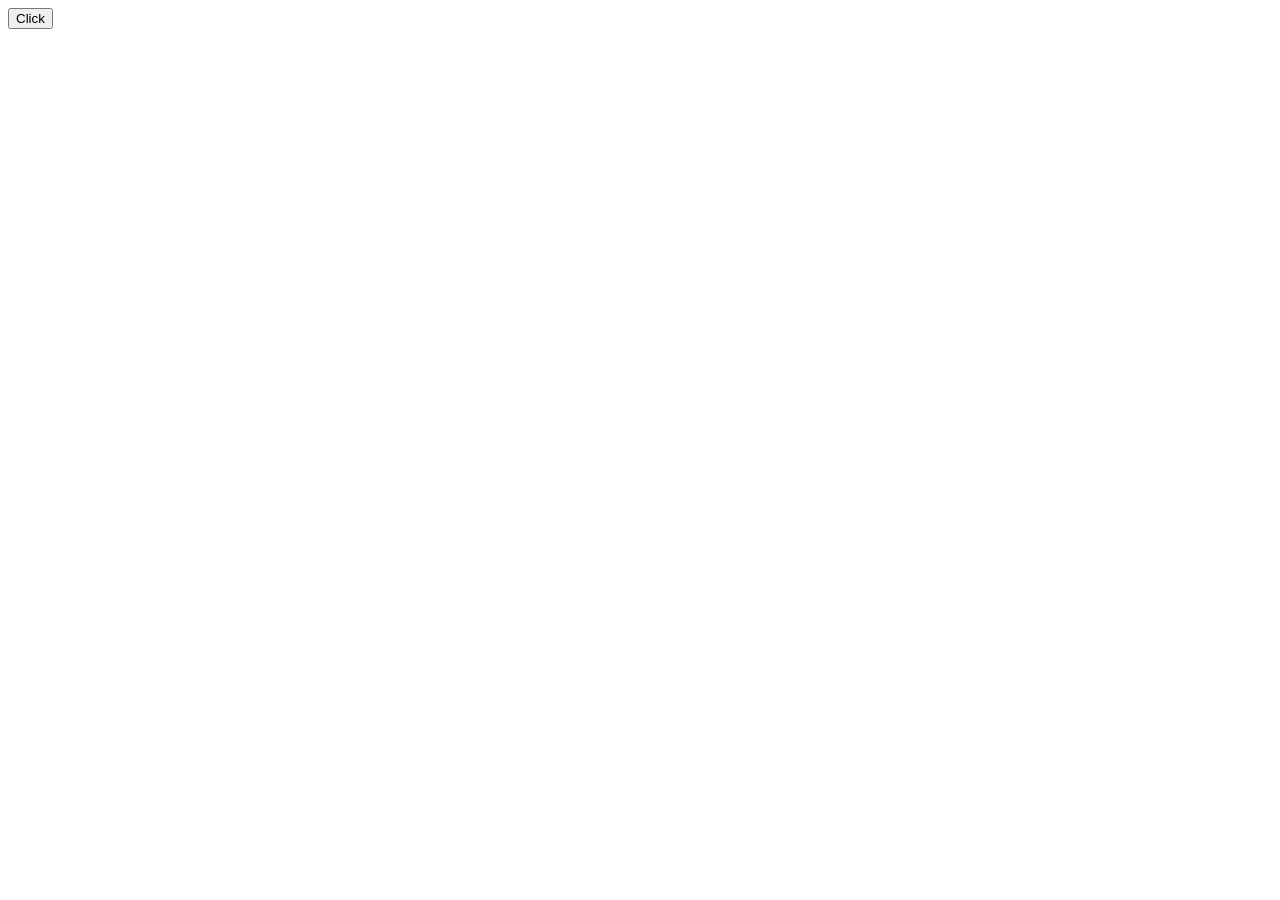
==== 3/index.html @ 1145be19 "prioritet" ====
<!DOCTYPE html>
<html lang="en">
<head>
    <meta charset="UTF-8">
    <meta name="viewport" content="width=device-width, initial-scale=1.0">
    <title>Document</title>
</head>
<body>
    <button class="click">Click</button>
    <script src="./script.js"></script>
</body>
</html>
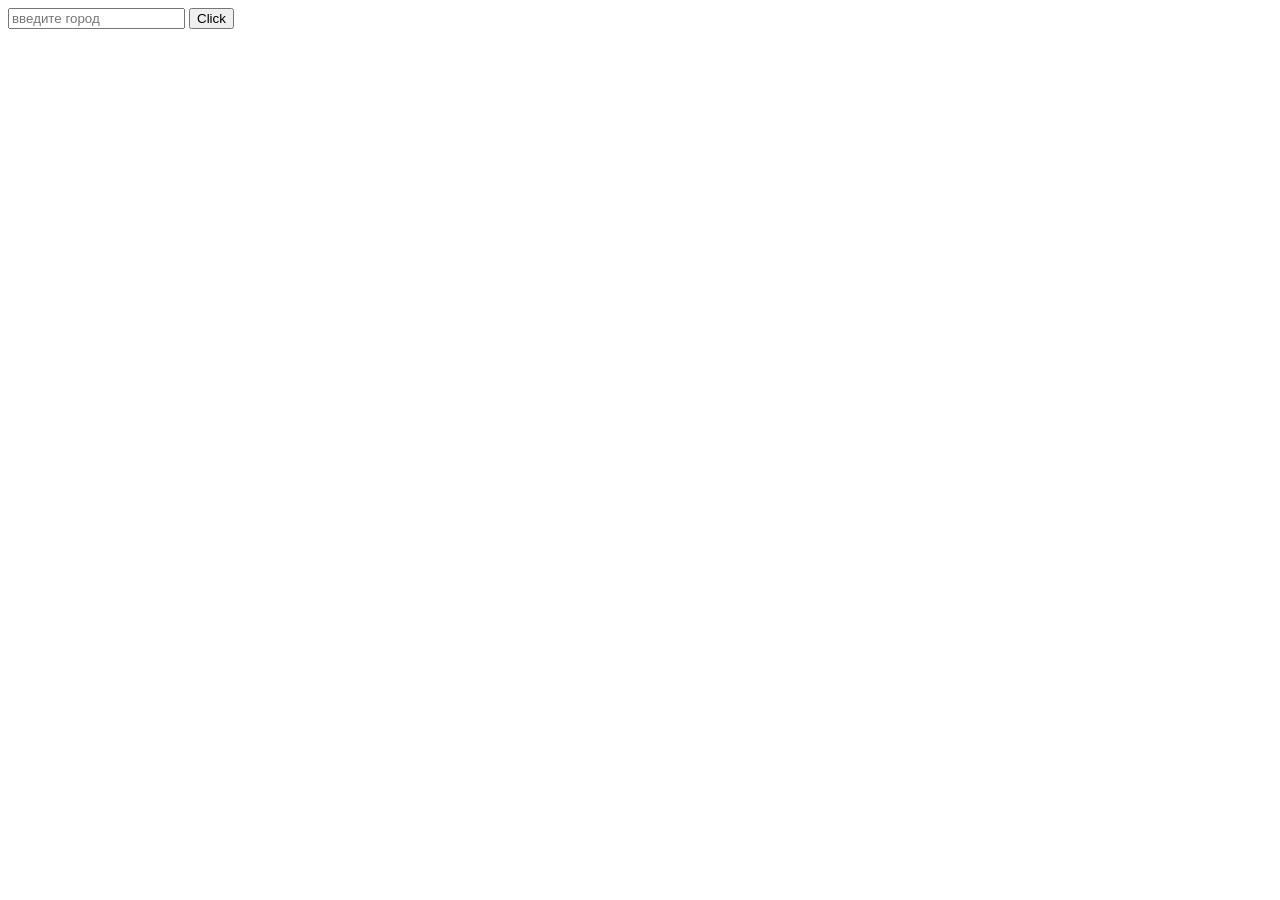
==== commit 7d8d7f7a: "weather" ====
--- a/3/index.html
+++ b/3/index.html
@@ -6,7 +6,9 @@
     <title>Document</title>
 </head>
 <body>
+    <input class="cityinput" type="text" placeholder="введите город">
     <button class="click">Click</button>
+    <div class="result"></div>
     <script src="./script.js"></script>
 </body>
 </html>
